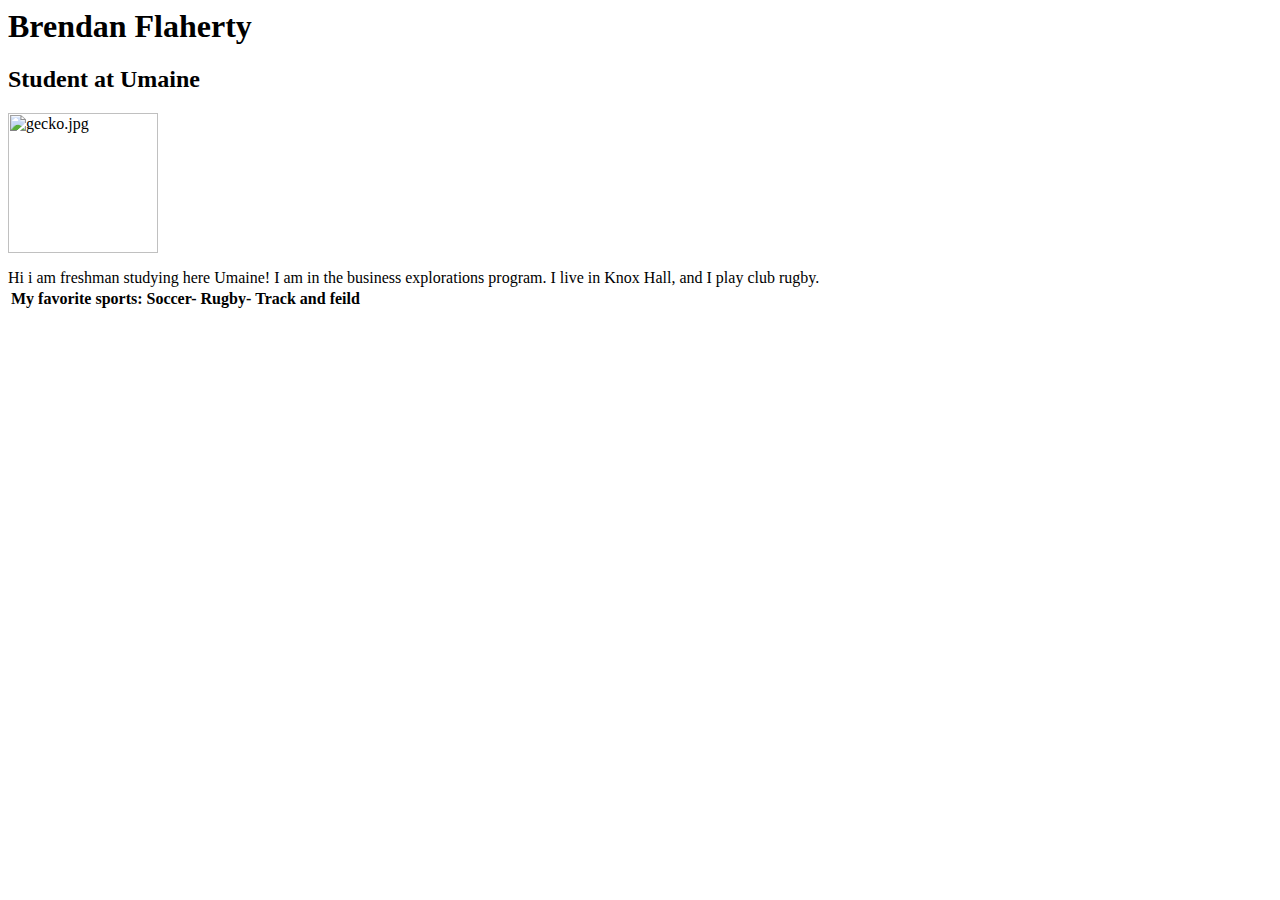
==== index.html @ 0a65b552 "Add files via upload" ====
<html>
    <head>
        <title>Hello world</title>
    <head>
</html>
<h1> Brendan Flaherty </h1>
<h2> Student at Umaine</h2>
<img src="gecko.jpg" alt="gecko.jpg" height="140" width="150">
<p> Hi i am freshman studying here Umaine! I am in the business explorations program. I live in Knox Hall, and I play club rugby.
<table>
    <tr>
      <th> My favorite sports:</th>
      <th> Soccer-</th>
      <th> Rugby-</th>
      <th>Track and feild</th>
    </tr>
  </table>
  <img src="" alt="">

<table>
  <tr>
    <th>  </th>
 </tr>
</table>
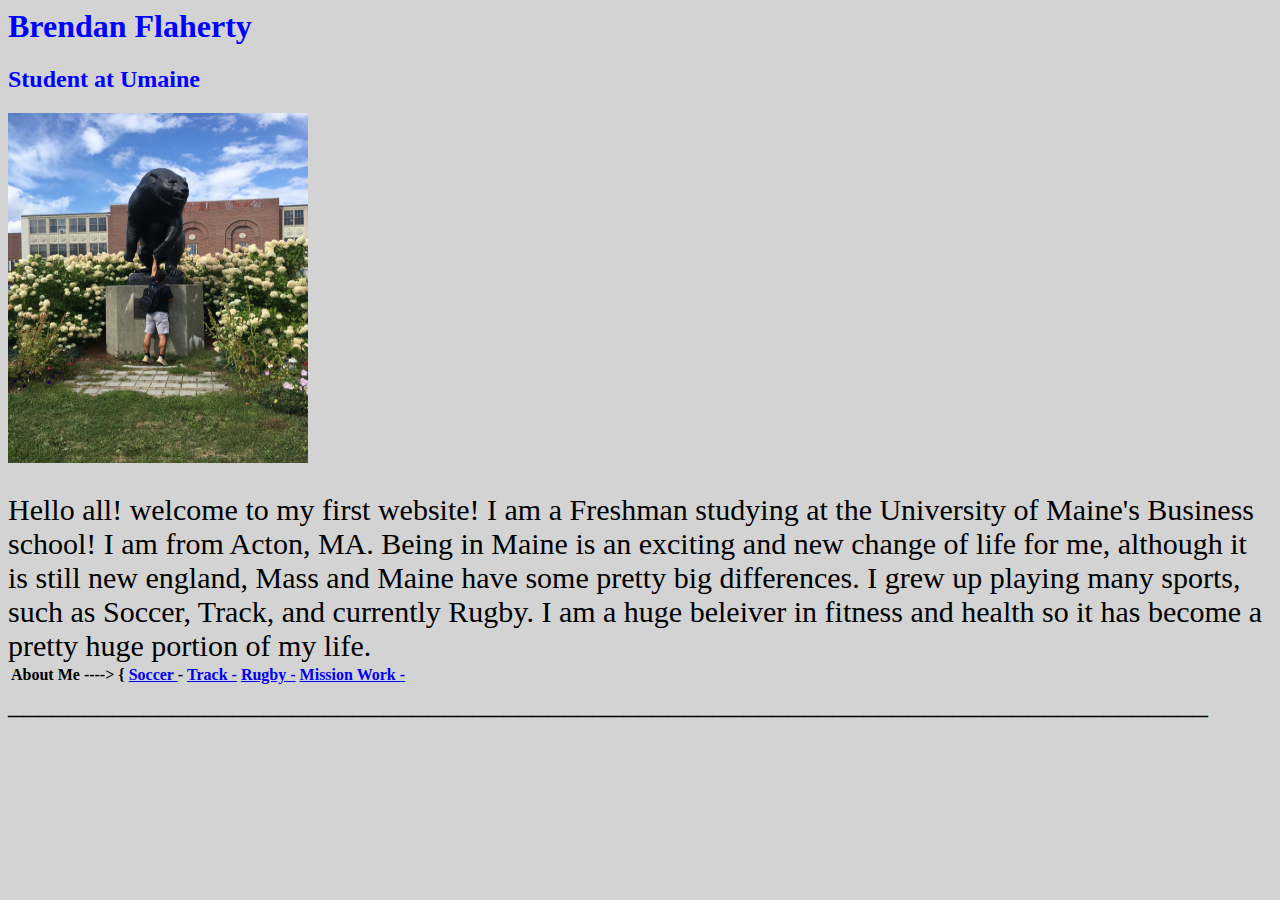
==== commit 8bdb9aaf: "Add files via upload" ====
--- a/index.html
+++ b/index.html
@@ -1,24 +1,24 @@
 <html>
     <head>
         <title>Hello world</title>
+        <link rel="stylesheet" href="styles.css">
     <head>
 </html>
 <h1> Brendan Flaherty </h1>
 <h2> Student at Umaine</h2>
-<img src="gecko.jpg" alt="gecko.jpg" height="140" width="150">
-<p> Hi i am freshman studying here Umaine! I am in the business explorations program. I live in Knox Hall, and I play club rugby.
+<img src="UmaineBlackBear.jpg" alt="UmaineBlackBear.jpg" height="350" width="300">
+<p> Hello all! welcome to my first website!
+  I am a Freshman studying at the University of Maine's Business school! I am from Acton, MA. Being in Maine is an exciting and new change of life for me, although it is still new england, Mass and Maine have some pretty big differences.
+ I grew up playing many sports, such as Soccer, Track, and currently Rugby. I am a huge beleiver in fitness and health so it has become a pretty huge portion of my life.
+
+
 <table>
     <tr>
-      <th> My favorite sports:</th>
-      <th> Soccer-</th>
-      <th> Rugby-</th>
-      <th>Track and feild</th>
+      <th> About Me ----> {</th>
+      <th> <a href="soccer.html"> Soccer </a> -</th>
+      <th> <a href="track.html"> Track -</th>
+      <th> <a href="rugby.html"> Rugby -</th>
+      <th> <a href="missionwork.html"> Mission Work -</th>
     </tr>
   </table>
-  <img src="" alt="">
-
-<table>
-  <tr>
-    <th>  </th>
- </tr>
-</table>
+________________________________________________________________________________
--- a/styles.css
+++ b/styles.css
@@ -0,0 +1,12 @@
+body {
+  background-color: lightgrey}
+ h1 {color: blue}
+h2 {color: blue}
+h3 {color: blue} h3{font-size: 40px;}
+h4{color: blue} h4{font-size: 40px;}
+h5{color: blue} h5{font-size: 40px;}
+h6{color: blue}
+
+P {
+  font-size: 30px;
+}
